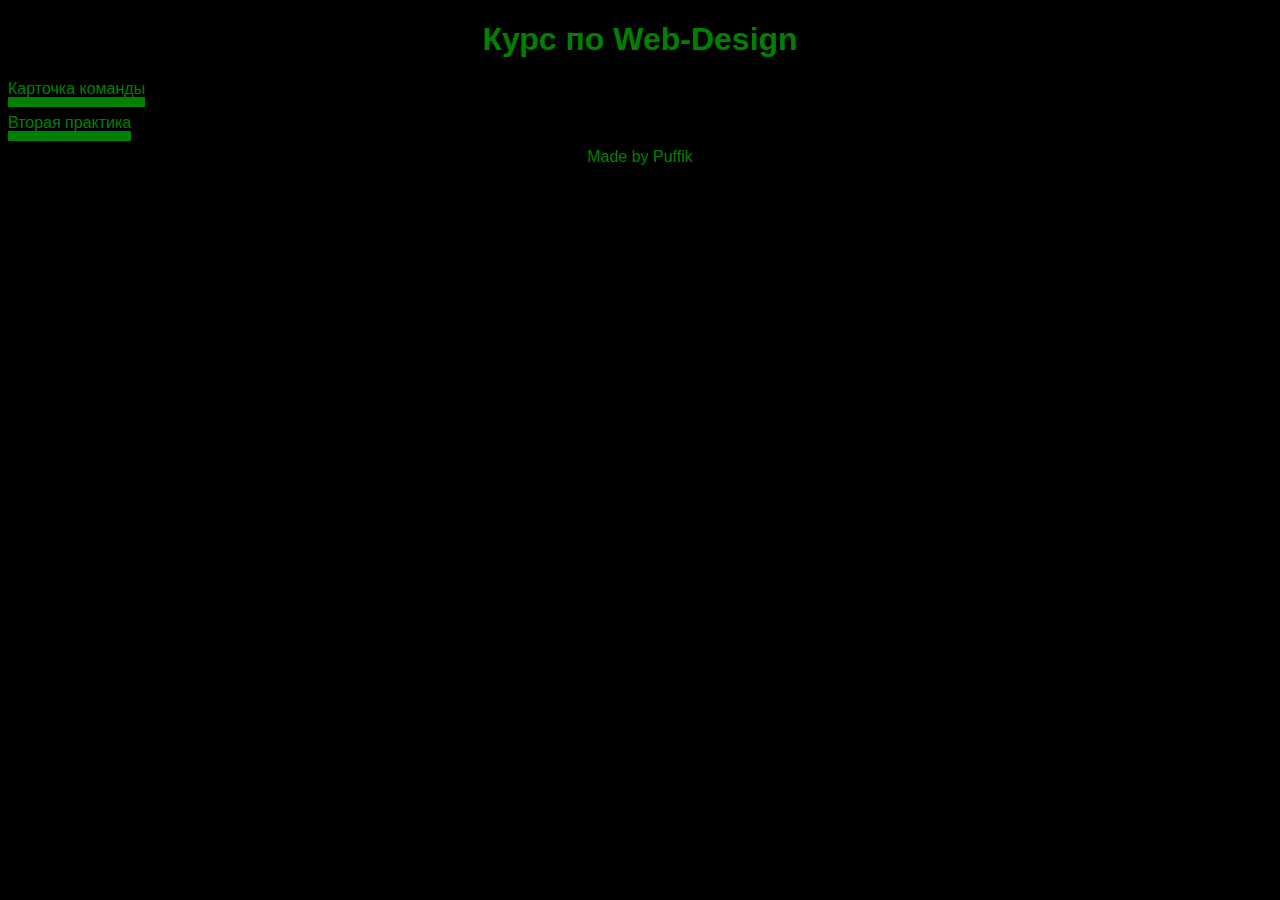
==== index.html @ 5128a62d "init 2 page" ====
<!DOCTYPE html>
<html>
  <head>
    <meta charset="utf-8" />
    <meta http-equiv="X-UA-Compatible" content="IE=edge" />
    <title>Home</title>
    <meta name="viewport" content="width=device-width, initial-scale=1" />
    <link rel="stylesheet" type="text/css" media="screen" href="main.css" />
    <script src="main.js"></script>
  </head>
  <body>
    <header>
      <h1>Курс по Web-Design</h1>
    </header>
    <p><a href="1.html">Карточка команды</a></pз>
    <p><a href="2.html">Вторая практика</a></p>
    <footer>
        <p>Made by Puffik</p>
    </footer>
  </body>
</html>
---- main.css ----
*{
    background-color: black;
    font-family: Impact, Haettenschweiler, 'Arial Narrow Bold', sans-serif;
    
}

p{
    color: green;
}

h1 {
    color: green;
}

header,
footer {
  text-align: center;
}

a {
    text-decoration: none;
    color:green;
    border-bottom: 10px solid;
    border-bottom-color: green;
  }
  a:hover {
    text-decoration: none;
    color: #00ce45;
    border-bottom-color: #00ce45(208, 64, 0, 0.2);
  }
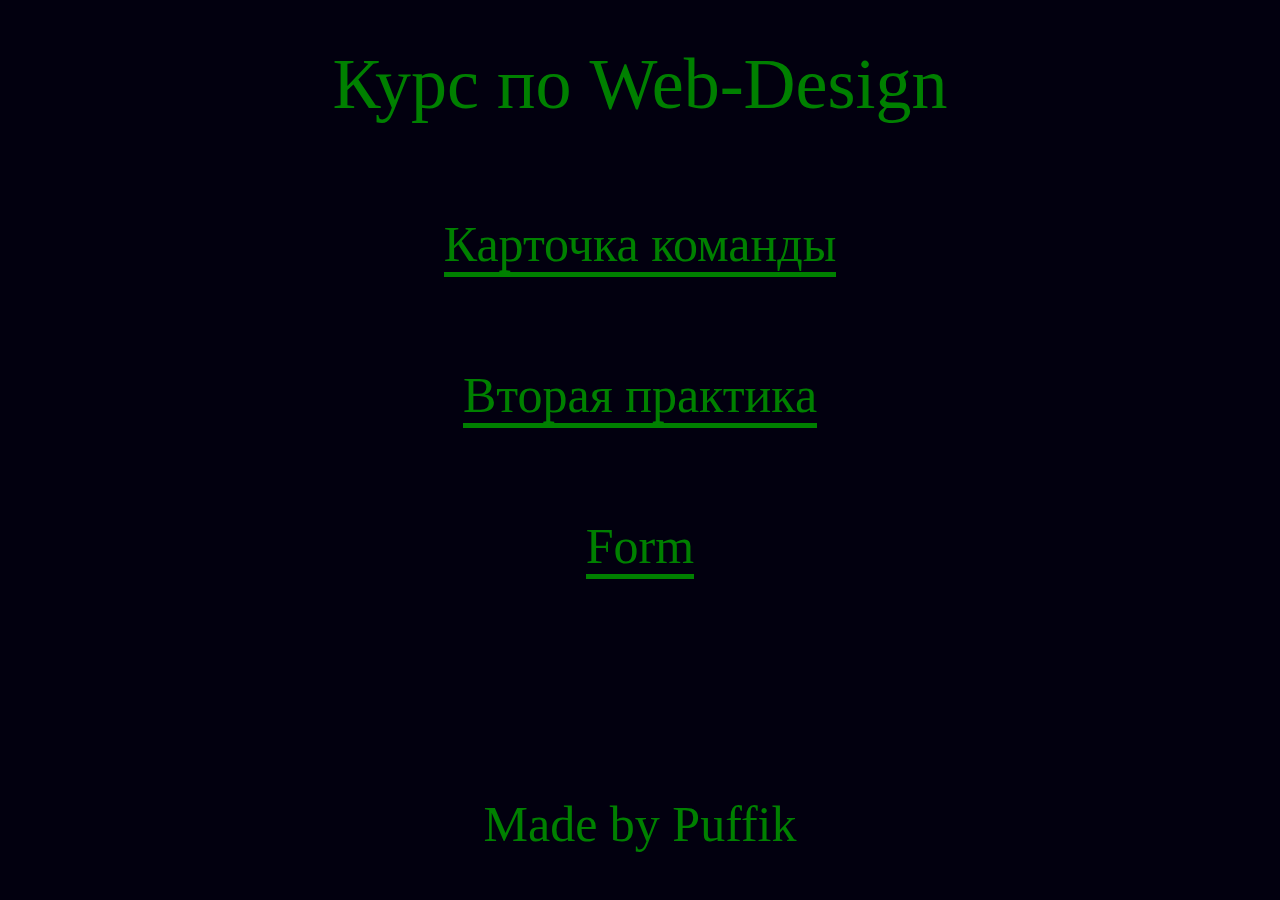
==== commit 46b13921: "add 3 lab" ====
--- a/index.html
+++ b/index.html
@@ -5,15 +5,16 @@
     <meta http-equiv="X-UA-Compatible" content="IE=edge" />
     <title>Home</title>
     <meta name="viewport" content="width=device-width, initial-scale=1" />
-    <link rel="stylesheet" type="text/css" media="screen" href="main.css" />
+    <link rel="stylesheet" type="text/css" media="screen" href="style.css" />
     <script src="main.js"></script>
   </head>
   <body>
     <header>
       <h1>Курс по Web-Design</h1>
     </header>
-    <p><a href="1.html">Карточка команды</a></pз>
+    <p><a href="1.html">Карточка команды</a></p>
     <p><a href="2.html">Вторая практика</a></p>
+    <p><a href="3.html">Form</a></p>
     <footer>
         <p>Made by Puffik</p>
     </footer>
--- a/style.css
+++ b/style.css
@@ -0,0 +1,60 @@
+* {
+  background-color: #02000F;
+
+  font-family: Dited;
+  font-style: normal;
+  font-weight: normal;
+}
+
+p {
+  font-family: Dited;
+  font-style: normal;
+  font-weight: normal;
+  font-size: 50px;
+  line-height: 51px;
+  /* identical to box height */
+
+  text-align: center;
+
+  color: #008000;
+}
+
+h1 {
+  font-family: Dited;
+  font-style: normal;
+  font-weight: normal;
+  font-size: 72px;
+  line-height: 73px;
+  text-align: center;
+
+  color: #008000;
+}
+
+header{
+  text-align: center;
+}
+
+body {
+  min-height: 100vh;
+  margin: 0;
+
+  display: flex;
+  flex-direction: column;
+}
+
+footer {
+  text-align: center;
+  margin-top: auto;
+}
+
+a {
+  text-decoration: none;
+  color: #008000;
+  border-bottom: 5px solid;
+  border-bottom-color: #008000;
+}
+a:hover {
+  text-decoration: none;
+  color: #00a300;
+  border-bottom-color: #00a300(208, 64, 0, 0.2);
+}
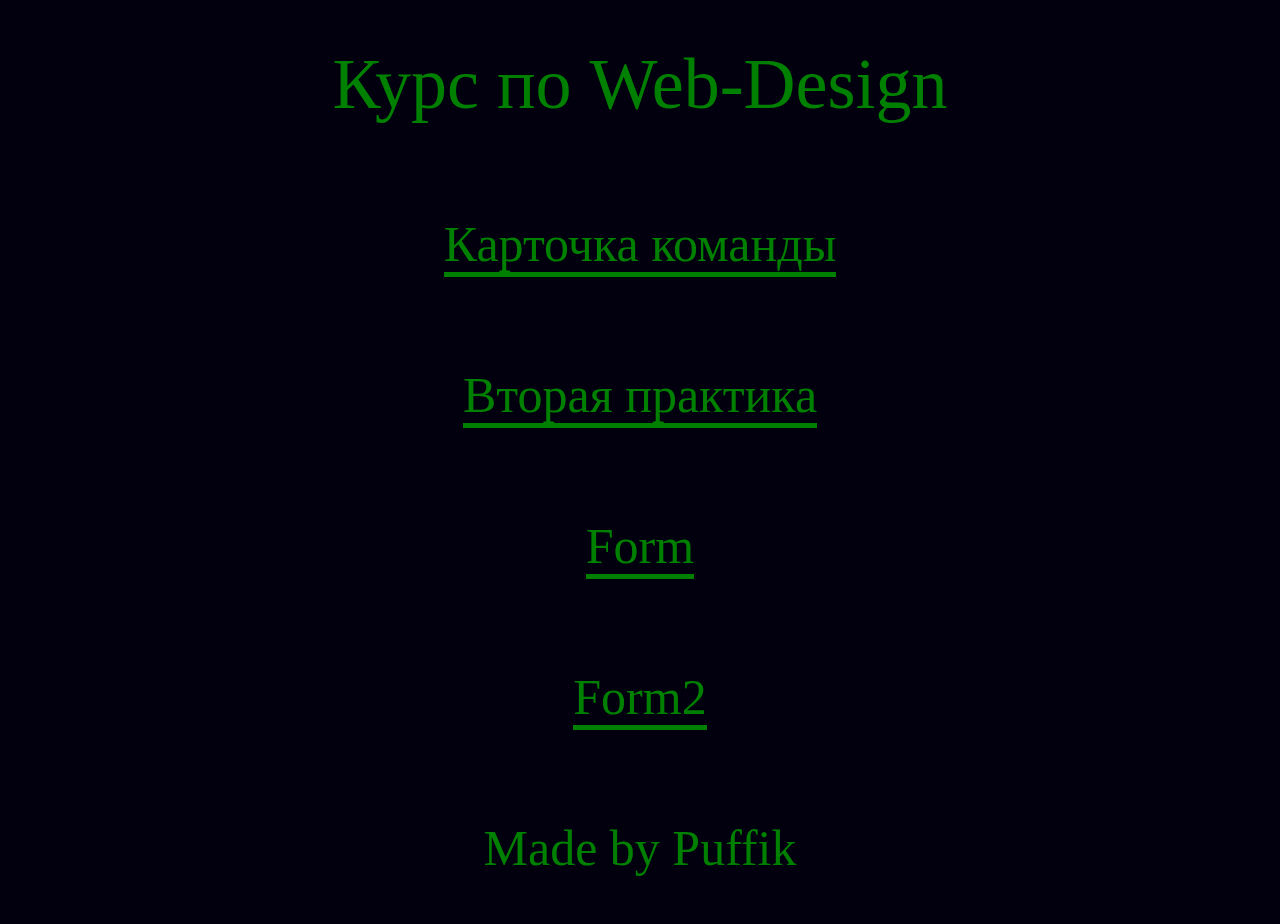
==== commit e1e6e37a: "add structur" ====
--- a/index.html
+++ b/index.html
@@ -5,7 +5,7 @@
     <meta http-equiv="X-UA-Compatible" content="IE=edge" />
     <title>Home</title>
     <meta name="viewport" content="width=device-width, initial-scale=1" />
-    <link rel="stylesheet" type="text/css" media="screen" href="style.css" />
+    <link rel="stylesheet" type="text/css" media="screen" href="css/style.css" />
     <script src="main.js"></script>
   </head>
   <body>
@@ -15,6 +15,8 @@
     <p><a href="1.html">Карточка команды</a></p>
     <p><a href="2.html">Вторая практика</a></p>
     <p><a href="3.html">Form</a></p>
+    <p><a href="4.html">Form2</a></p>
+
     <footer>
         <p>Made by Puffik</p>
     </footer>
--- a/css/style.css
+++ b/css/style.css
@@ -0,0 +1,60 @@
+* {
+  background-color: #02000F;
+
+  font-family: Dited;
+  font-style: normal;
+  font-weight: normal;
+}
+
+p {
+  font-family: Dited;
+  font-style: normal;
+  font-weight: normal;
+  font-size: 50px;
+  line-height: 51px;
+  /* identical to box height */
+
+  text-align: center;
+
+  color: #008000;
+}
+
+h1 {
+  font-family: Dited;
+  font-style: normal;
+  font-weight: normal;
+  font-size: 72px;
+  line-height: 73px;
+  text-align: center;
+
+  color: #008000;
+}
+
+header{
+  text-align: center;
+}
+
+body {
+  min-height: 100vh;
+  margin: 0;
+
+  display: flex;
+  flex-direction: column;
+}
+
+footer {
+  text-align: center;
+  margin-top: auto;
+}
+
+a {
+  text-decoration: none;
+  color: #008000;
+  border-bottom: 5px solid;
+  border-bottom-color: #008000;
+}
+a:hover {
+  text-decoration: none;
+  color: #00a300;
+  border-bottom-color: #00a300(208, 64, 0, 0.2);
+}
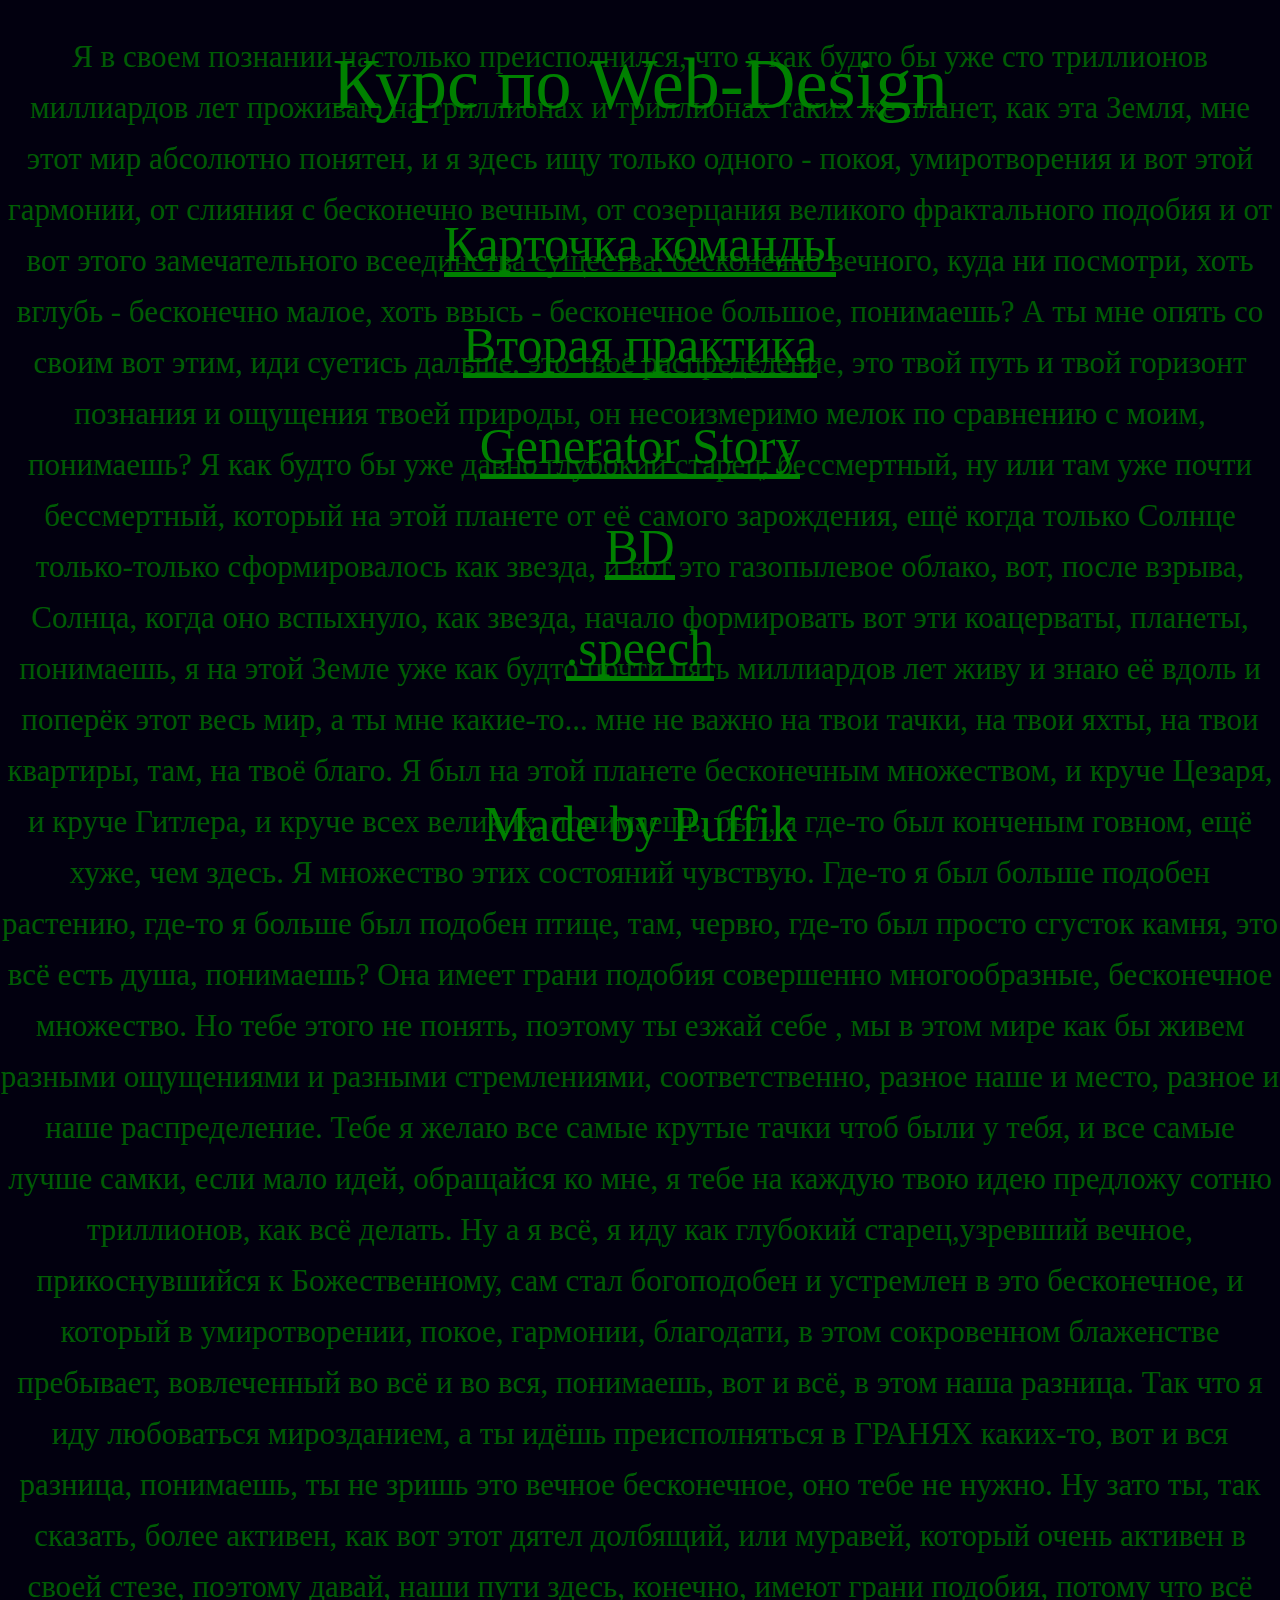
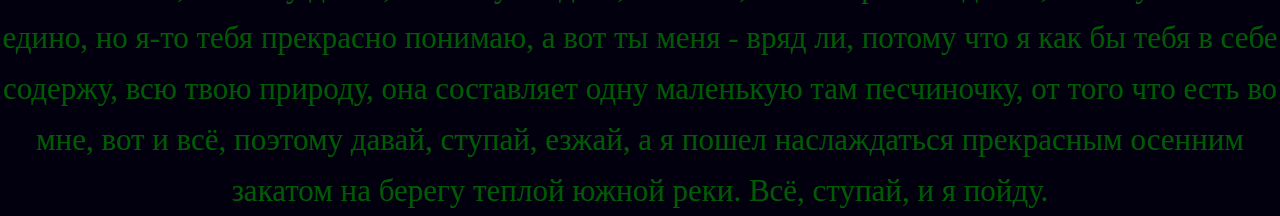
==== commit e0dd5122: "add 5" ====
--- a/index.html
+++ b/index.html
@@ -5,20 +5,78 @@
     <meta http-equiv="X-UA-Compatible" content="IE=edge" />
     <title>Home</title>
     <meta name="viewport" content="width=device-width, initial-scale=1" />
-    <link rel="stylesheet" type="text/css" media="screen" href="css/style.css" />
+    <link
+      rel="stylesheet"
+      type="text/css"
+      media="screen"
+      href="css/style.css"
+    />
     <script src="main.js"></script>
   </head>
   <body>
+    
+    <div class="container">
+      <p class="content">
+        Я в своем познании настолько преисполнился, что я как будто бы уже сто
+        триллионов миллиардов лет проживаю на триллионах и триллионах таких же
+        планет, как эта Земля, мне этот мир абсолютно понятен, и я здесь ищу
+        только одного - покоя, умиротворения и вот этой гармонии, от слияния с
+        бесконечно вечным, от созерцания великого фрактального подобия и от вот
+        этого замечательного всеединства существа, бесконечно вечного, куда ни
+        посмотри, хоть вглубь - бесконечно малое, хоть ввысь - бесконечное
+        большое, понимаешь? А ты мне опять со своим вот этим, иди суетись
+        дальше, это твоё распределение, это твой путь и твой горизонт познания и
+        ощущения твоей природы, он несоизмеримо мелок по сравнению с моим,
+        понимаешь? Я как будто бы уже давно глубокий старец, бессмертный, ну или
+        там уже почти бессмертный, который на этой планете от её самого
+        зарождения, ещё когда только Солнце только-только сформировалось как
+        звезда, и вот это газопылевое облако, вот, после взрыва, Солнца, когда
+        оно вспыхнуло, как звезда, начало формировать вот эти коацерваты,
+        планеты, понимаешь, я на этой Земле уже как будто почти пять миллиардов
+        лет живу и знаю её вдоль и поперёк этот весь мир, а ты мне какие-то...
+        мне не важно на твои тачки, на твои яхты, на твои квартиры, там, на твоё
+        благо. Я был на этой планете бесконечным множеством, и круче Цезаря, и
+        круче Гитлера, и круче всех великих, понимаешь, был, а где-то был
+        конченым говном, ещё хуже, чем здесь. Я множество этих состояний
+        чувствую. Где-то я был больше подобен растению, где-то я больше был
+        подобен птице, там, червю, где-то был просто сгусток камня, это всё есть
+        душа, понимаешь? Она имеет грани подобия совершенно многообразные,
+        бесконечное множество. Но тебе этого не понять, поэтому ты езжай себе ,
+        мы в этом мире как бы живем разными ощущениями и разными стремлениями,
+        соответственно, разное наше и место, разное и наше распределение. Тебе я
+        желаю все самые крутые тачки чтоб были у тебя, и все самые лучше самки,
+        если мало идей, обращайся ко мне, я тебе на каждую твою идею предложу
+        сотню триллионов, как всё делать. Ну а я всё, я иду как глубокий
+        старец,узревший вечное, прикоснувшийся к Божественному, сам стал
+        богоподобен и устремлен в это бесконечное, и который в умиротворении,
+        покое, гармонии, благодати, в этом сокровенном блаженстве пребывает,
+        вовлеченный во всё и во вся, понимаешь, вот и всё, в этом наша разница.
+        Так что я иду любоваться мирозданием, а ты идёшь преисполняться в ГРАНЯХ
+        каких-то, вот и вся разница, понимаешь, ты не зришь это вечное
+        бесконечное, оно тебе не нужно. Ну зато ты, так сказать, более активен,
+        как вот этот дятел долбящий, или муравей, который очень активен в своей
+        стезе, поэтому давай, наши пути здесь, конечно, имеют грани подобия,
+        потому что всё едино, но я-то тебя прекрасно понимаю, а вот ты меня -
+        вряд ли, потому что я как бы тебя в себе содержу, всю твою природу, она
+        составляет одну маленькую там песчиночку, от того что есть во мне, вот и
+        всё, поэтому давай, ступай, езжай, а я пошел наслаждаться прекрасным
+        осенним закатом на берегу теплой южной реки. Всё, ступай, и я пойду.
+      </p>
+    </div>
     <header>
       <h1>Курс по Web-Design</h1>
     </header>
-    <p><a href="1.html">Карточка команды</a></p>
-    <p><a href="2.html">Вторая практика</a></p>
-    <p><a href="3.html">Form</a></p>
-    <p><a href="4.html">Form2</a></p>
-
+    
+    <div class="front">
+      <p><a href="1.html">Карточка команды</a></p>
+      <p><a href="2.html">Вторая практика</a></p>
+      <p><a href="3.html">Generator Story</a></p>
+      <p><a href="4.html">BD</a></p>
+      <p><a href="5.html">.speech</a></p>
+    </div>
+    
     <footer>
-        <p>Made by Puffik</p>
+      <p>Made by Puffik</p>
     </footer>
   </body>
 </html>
--- a/css/style.css
+++ b/css/style.css
@@ -1,10 +1,16 @@
 * {
-  background-color: #02000F;
+  
 
   font-family: Dited;
   font-style: normal;
   font-weight: normal;
 }
+html{
+  background-color: #02000F;
+  max-width:100%;
+  overflow:hidden;
+}
+
 
 p {
   font-family: Dited;
@@ -18,33 +24,58 @@
 
   color: #008000;
 }
+.content {
+  font-family: Dited;
+  font-style: normal;
+  font-weight: normal;
+  font-size: 31px;
+  color: #008000b9;
+  position: absolute;
+}
+
+.container{
+  background-color: transparent;
+  top: 0%;
+  left: 0%;
+  z-index: 1;
+}
+.front{
+background-color: transparent;
+  z-index: 2;
+}
 
 h1 {
+  background-color: transparent;
   font-family: Dited;
   font-style: normal;
   font-weight: normal;
   font-size: 72px;
   line-height: 73px;
   text-align: center;
-
+  z-index: 2;
   color: #008000;
 }
 
 header{
+  background-color: transparent;
   text-align: center;
+  z-index: 2;
 }
 
 body {
   min-height: 100vh;
   margin: 0;
+  background-color: transparent;
 
   display: flex;
   flex-direction: column;
 }
 
 footer {
+  background-color: transparent;
   text-align: center;
   margin-top: auto;
+  z-index: 2;
 }
 
 a {
